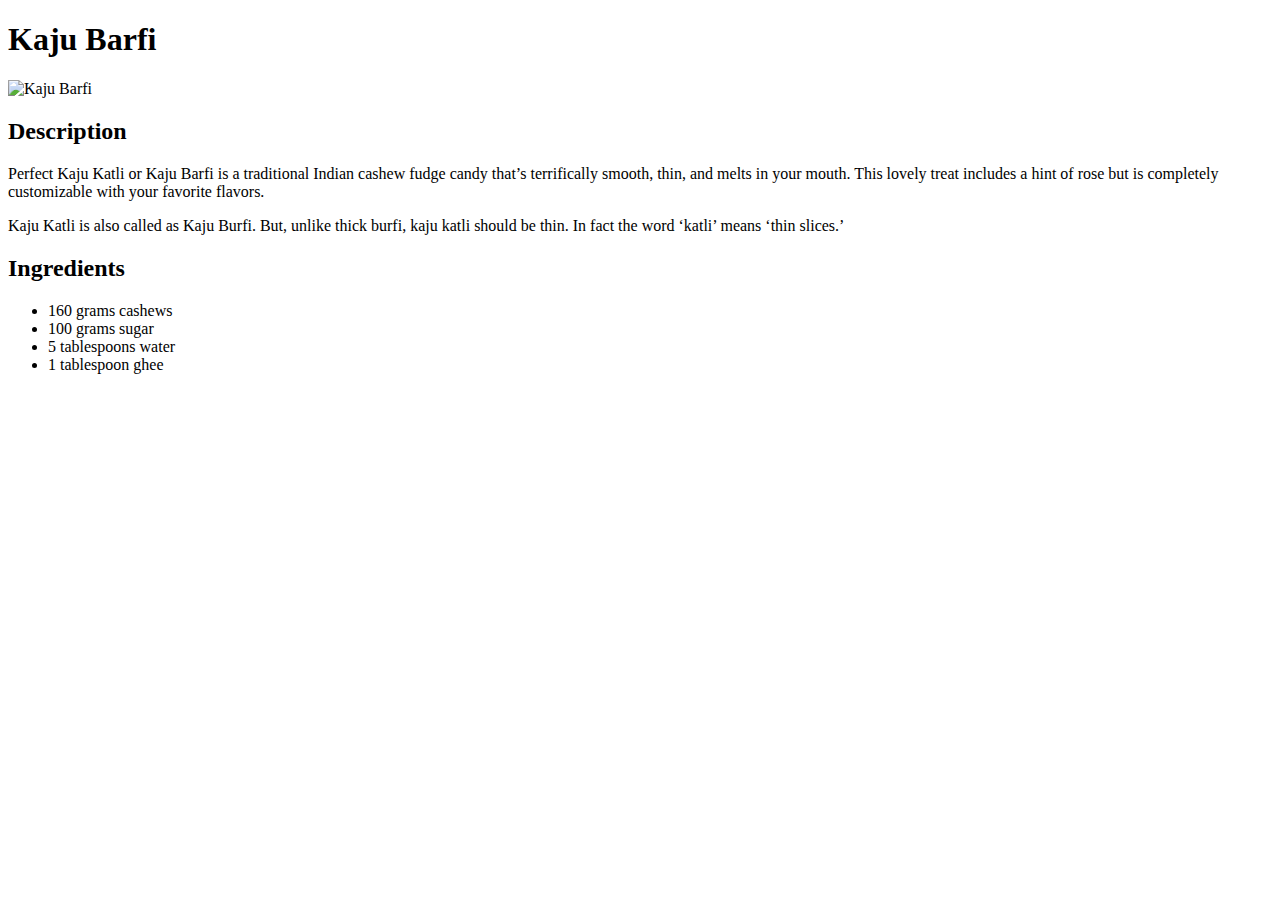
==== recipes/KajuBarfi.html @ 584f3c0b "Adding the Project (index.html,recipes/" ====
<!DOCTYPE html>
<html lang="en">
<head>
    <meta charset="UTF-8">
    <meta name="viewport" content="width=device-width, initial-scale=1.0">
    <title>Kaju Barfi</title>
</head>
<body>
    <h1>Kaju Barfi</h1>

    <img src="https://www.vegrecipesofindia.com/wp-content/uploads/2013/10/kaju-katli-recipe-4-1-500x500.jpg"height="310" width="350" alt="Kaju Barfi">
    
    <h2>Description</h2>
    <p>Perfect Kaju Katli or Kaju Barfi is a traditional Indian cashew fudge candy that’s terrifically smooth, thin, and melts in your mouth. This lovely treat includes a hint of rose but is completely customizable with your favorite flavors.</p>
    
    <p>Kaju Katli is also called as Kaju Burfi. But, unlike thick burfi, kaju katli should be thin. In fact the word ‘katli’ means ‘thin slices.’</p>
    
    <h2>Ingredients</h2>
    <ul>
        <li>160 grams cashews</li>
        <li>100 grams sugar</li>
        <li>5 tablespoons water</li>
        <li>1 tablespoon ghee</li>

    </ul>
    
</body>
</html>
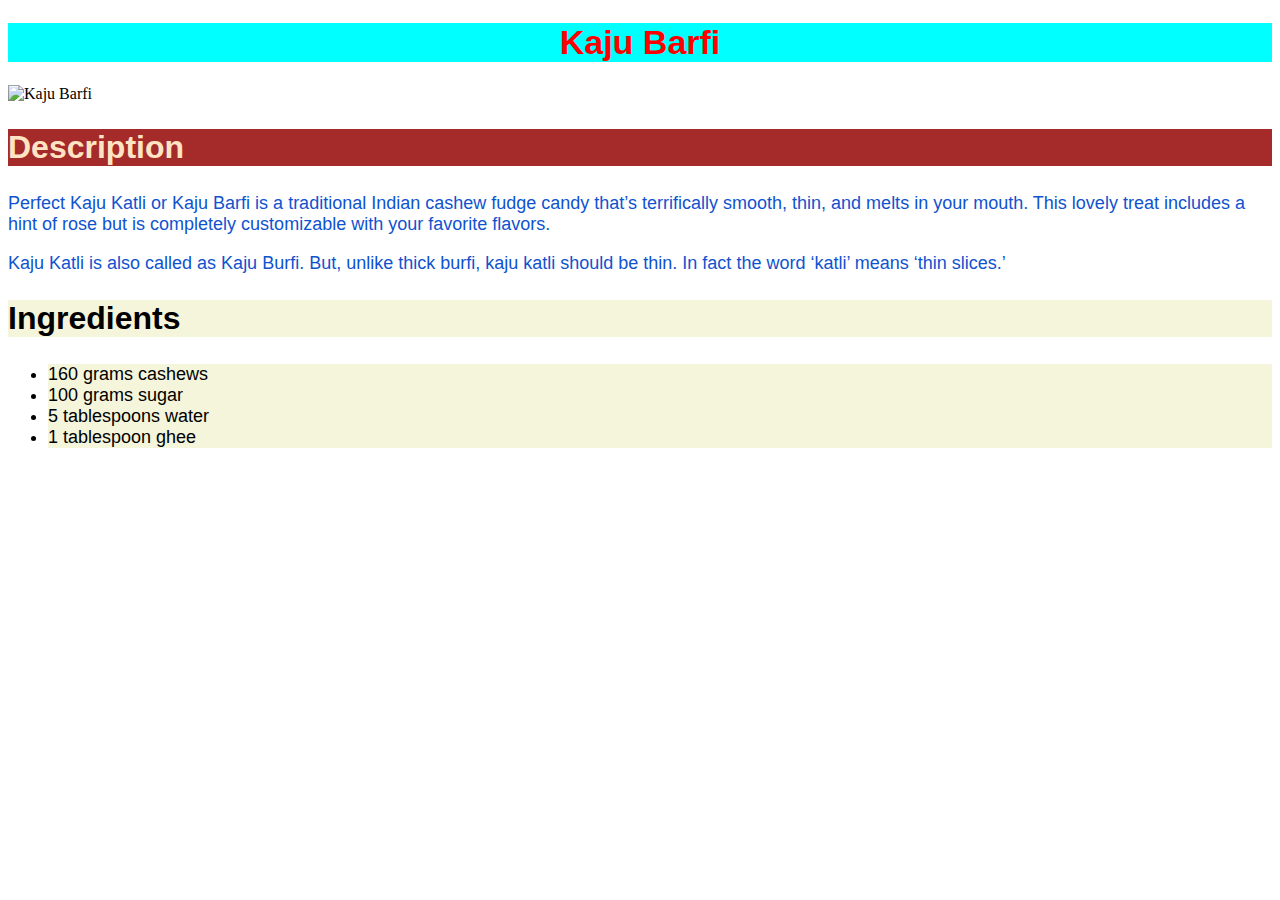
==== commit efec12c1: "Add class attributes for KajuBarfi.html" ====
--- a/recipes/KajuBarfi.html
+++ b/recipes/KajuBarfi.html
@@ -4,23 +4,25 @@
     <meta charset="UTF-8">
     <meta name="viewport" content="width=device-width, initial-scale=1.0">
     <title>Kaju Barfi</title>
+    <link rel="stylesheet" href="style.css">
+    
 </head>
 <body>
-    <h1>Kaju Barfi</h1>
+    <h1 class="heading">Kaju Barfi</h1>
 
     <img src="https://www.vegrecipesofindia.com/wp-content/uploads/2013/10/kaju-katli-recipe-4-1-500x500.jpg"height="310" width="350" alt="Kaju Barfi">
     
-    <h2>Description</h2>
+    <h2 class="Description">Description</h2>
     <p>Perfect Kaju Katli or Kaju Barfi is a traditional Indian cashew fudge candy that’s terrifically smooth, thin, and melts in your mouth. This lovely treat includes a hint of rose but is completely customizable with your favorite flavors.</p>
     
     <p>Kaju Katli is also called as Kaju Burfi. But, unlike thick burfi, kaju katli should be thin. In fact the word ‘katli’ means ‘thin slices.’</p>
     
-    <h2>Ingredients</h2>
+    <h2 class="Ingred">Ingredients</h2>
     <ul>
-        <li>160 grams cashews</li>
-        <li>100 grams sugar</li>
-        <li>5 tablespoons water</li>
-        <li>1 tablespoon ghee</li>
+        <li class="object">160 grams cashews</li>
+        <li class="object">100 grams sugar</li>
+        <li class="object">5 tablespoons water</li>
+        <li class="object">1 tablespoon ghee</li>
 
     </ul>
     
--- a/recipes/style.css
+++ b/recipes/style.css
@@ -0,0 +1,33 @@
+.heading{
+    
+    color: red;
+    font-family: "Verdana", "Geneva",sans-serif;
+    text-align: center;
+    font-size: 34px;
+    background-color: aqua;
+}
+
+.Description{
+    background-color: brown;
+    color: bisque;
+    font-size: 32px;
+    font-family: "Verdana", "Geneva",sans-serif;
+
+}
+.Ingred{
+    color: black;
+    font-family: Verdana, Geneva, Tahoma, sans-serif;
+    font-size: 32px;
+    background-color: beige;
+}
+.object{
+    color: black;
+    font-family: Verdana, Geneva, Tahoma, sans-serif;
+    font-size: 18px;
+    background-color: beige;
+}
+p {
+    font-family: Verdana, Geneva, Tahoma, sans-serif;
+    font-size: 18px;
+    color:rgb(16, 83, 207);
+}